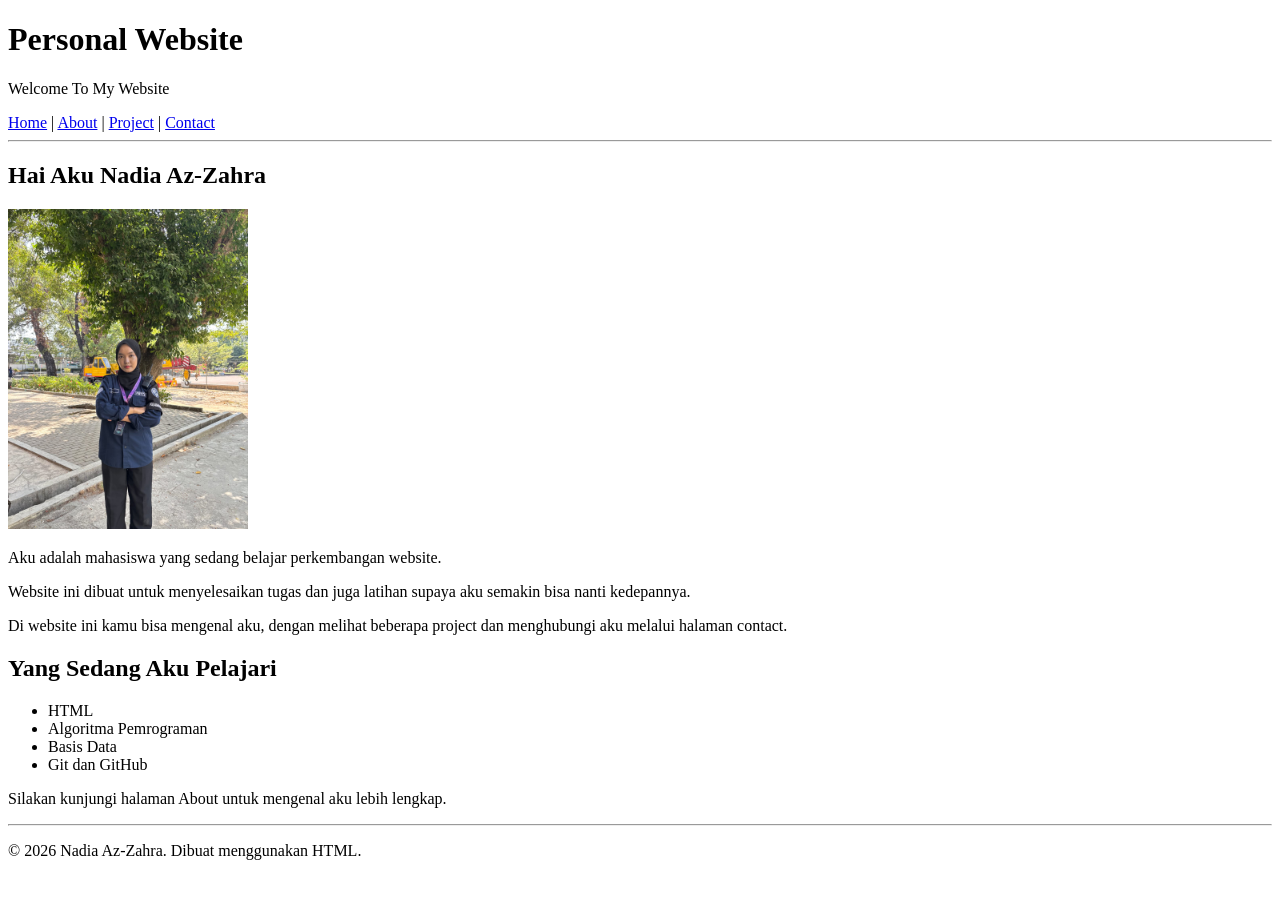
==== index.html @ 9df8625d "commit pertama" ====
<!DOCTYPE html>
<html lang="id">

<head>
    <meta charset="UTF-8">
    <title>Home - Personal Website</title>
</head>

<body>
    <h1>Personal Website</h1>
    <p>Welcome To My Website</p>

    <!-- Navigasi Utama -->
    <nav>
        <a href="home.html">Home</a> |
        <a href="about.html">About</a> |
        <a href="project.html">Project</a> |
        <a href="contact.html">Contact</a>
    </nav>
    <hr>

    <h2>Hai Aku Nadia Az-Zahra</h2>
    <img src="Assets/nadiaz.jpg.jpeg" width="240">

    <p>Aku adalah mahasiswa yang sedang belajar perkembangan website.</p>
    <p>Website ini dibuat untuk menyelesaikan tugas dan juga latihan supaya aku semakin bisa nanti kedepannya.</p>
    <p>Di website ini kamu bisa mengenal aku, dengan melihat beberapa project dan menghubungi aku melalui halaman
        contact.</p>

    <h2>Yang Sedang Aku Pelajari</h2>
    <ul>
        <li>HTML</li>
        <li>Algoritma Pemrograman</li>
        <li>Basis Data</li>
        <li>Git dan GitHub</li>
    </ul>

    <p>Silakan kunjungi halaman About untuk mengenal aku lebih lengkap.</p>
    <hr>
    <p>&copy; 2026 Nadia Az-Zahra. Dibuat menggunakan HTML.</p>
</body>

</html>
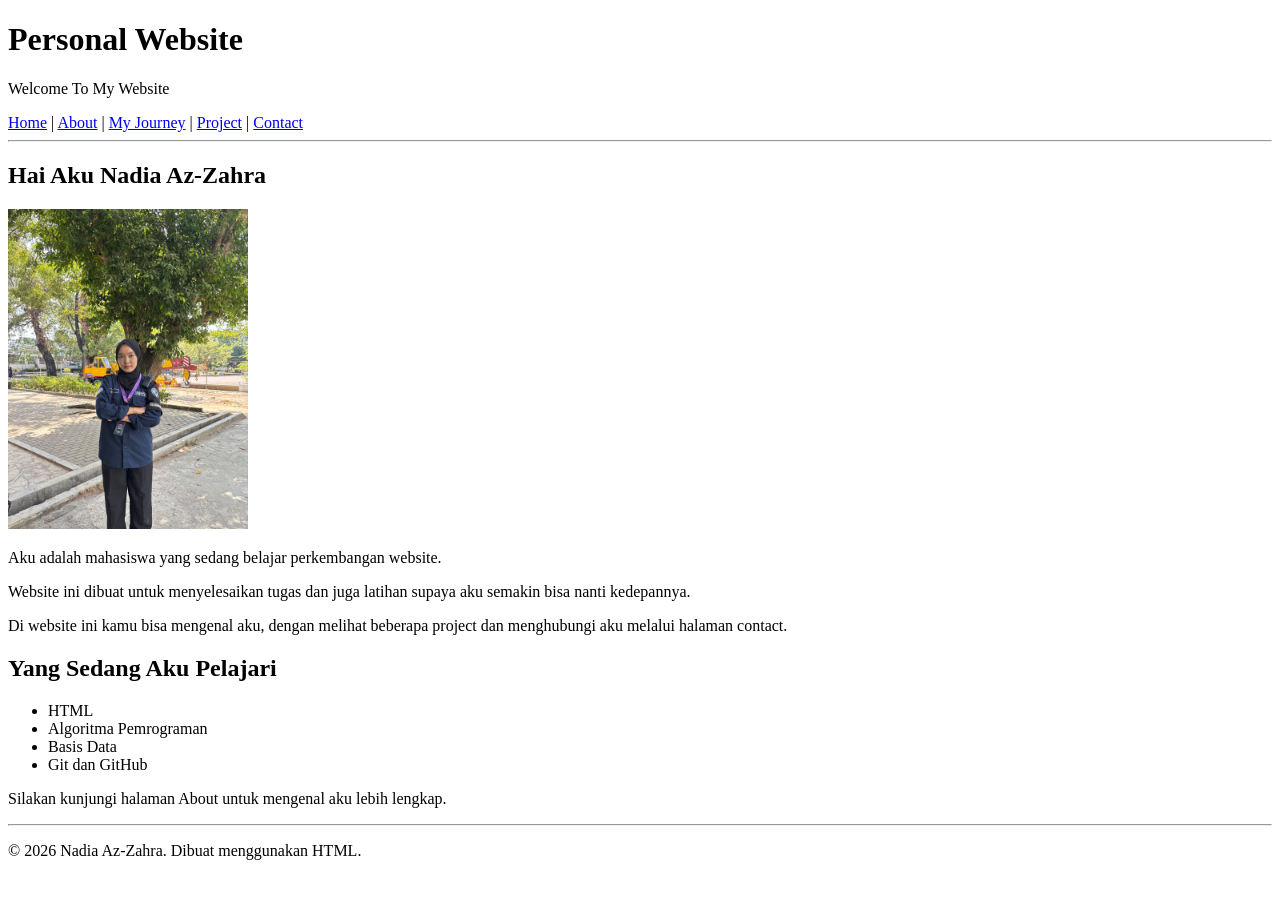
==== commit f131932c: "membuat tab katalog" ====
--- a/index.html
+++ b/index.html
@@ -12,10 +12,11 @@
 
     <!-- Navigasi Utama -->
     <nav>
-        <a href="home.html">Home</a> |
-        <a href="about.html">About</a> |
-        <a href="project.html">Project</a> |
-        <a href="contact.html">Contact</a>
+        <a href="index.html">Home</a> |
+        <a href="About.html">About</a> |
+        <a href="myjurney.html">My Journey</a> |
+        <a href="Project.html">Project</a> |
+        <a href="Contact.html">Contact</a>
     </nav>
     <hr>
 
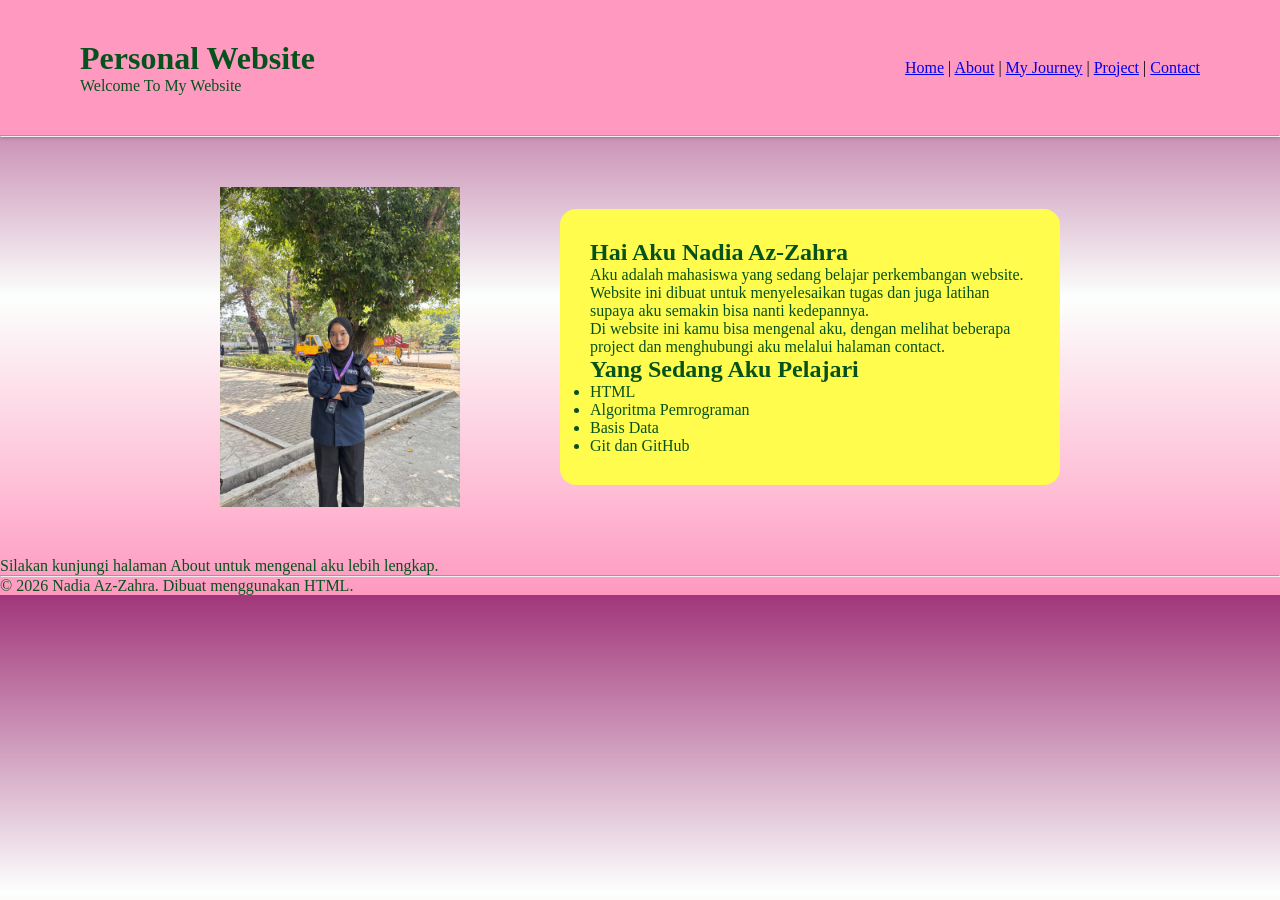
==== commit fa72ad8a: "update website" ====
--- a/index.html
+++ b/index.html
@@ -3,13 +3,16 @@
 
 <head>
     <meta charset="UTF-8">
+    <link rel="stylesheet" href="style.css">
     <title>Home - Personal Website</title>
 </head>
 
 <body>
+  <div class="navbar">
+    <div class="elemen">
     <h1>Personal Website</h1>
     <p>Welcome To My Website</p>
-
+ </div>
     <!-- Navigasi Utama -->
     <nav>
         <a href="index.html">Home</a> |
@@ -18,25 +21,33 @@
         <a href="Project.html">Project</a> |
         <a href="Contact.html">Contact</a>
     </nav>
+    </div>
+
     <hr>
+    <div class="hero-section">
+    <img src="Assets/nadiaz.jpg.jpeg" width="240">
+    <div class="card-box">
+        <h2>Hai Aku Nadia Az-Zahra</h2>
+        <p>Aku adalah mahasiswa yang sedang belajar perkembangan website.</p>
+        <p>Website ini dibuat untuk menyelesaikan tugas dan juga latihan supaya aku semakin bisa nanti kedepannya.</p>
+        <p>Di website ini kamu bisa mengenal aku, dengan melihat beberapa project dan menghubungi aku melalui halaman
+            contact.</p>
+   
+   
 
-    <h2>Hai Aku Nadia Az-Zahra</h2>
-    <img src="Assets/nadiaz.jpg.jpeg" width="240">
+   
+    <h2>Yang Sedang Aku Pelajari</h2>
 
-    <p>Aku adalah mahasiswa yang sedang belajar perkembangan website.</p>
-    <p>Website ini dibuat untuk menyelesaikan tugas dan juga latihan supaya aku semakin bisa nanti kedepannya.</p>
-    <p>Di website ini kamu bisa mengenal aku, dengan melihat beberapa project dan menghubungi aku melalui halaman
-        contact.</p>
-
-    <h2>Yang Sedang Aku Pelajari</h2>
     <ul>
         <li>HTML</li>
         <li>Algoritma Pemrograman</li>
         <li>Basis Data</li>
         <li>Git dan GitHub</li>
     </ul>
-
+    </div>
+ </div>
     <p>Silakan kunjungi halaman About untuk mengenal aku lebih lengkap.</p>
+  
     <hr>
     <p>&copy; 2026 Nadia Az-Zahra. Dibuat menggunakan HTML.</p>
 </body>
--- a/style.css
+++ b/style.css
@@ -0,0 +1,298 @@
+* {
+  margin: 0;
+  padding: 0;
+  box-sizing: border-box; 
+
+}
+
+.navbar{
+background-color: #ff99c0;
+    display: flex;
+    align-items: center;
+    justify-content: space-between;
+    padding: 40px 80px;
+    box-shadow: 0 2px 4px rgba(0, 0, 0, 0.345);
+}
+
+body{
+    background: linear-gradient(to bottom, #a1367a, #fcfffd, #ff99c0);
+}
+
+.hero-section{
+    
+    display: flex;
+    justify-content: center;
+    align-items: center;
+    gap: 100px;
+    padding: 50px 20px;
+}
+
+.card-box{
+    background-color: #fffc4e;
+    padding: 30px;
+    border-radius: 16px;
+    width: 500px;
+    color: #06521d;
+}
+
+
+
+
+p{
+    color: #06521d;
+}
+
+h1, h2, h3{
+    color: #06521d;
+}
+
+.table{
+    color:#06521d
+}
+
+.about-container{
+display: flex;
+flex-direction: column;
+align-items: center;
+padding: 40px 20px;
+gap: 30px;
+}
+
+.about-card{
+    background-color: #fffc4e;
+  width: 90%;
+  width: 800px;
+  padding: 25px 30px;
+  border-radius: 16px;
+  box-shadow: 0 4px 10px rgba(0, 0, 0, 0.1);
+  margin: 0 auto;
+}
+
+
+.about-table {
+  width: 100%;
+  border-collapse: collapse; 
+  margin-top: 10px;         
+}
+
+.about-table th, 
+.about-table td {
+  padding: 10px 12px;       
+  border: 1px solid #ff99c0;
+  text-align: left;
+}
+
+.about-table th {
+  background-color: #ff99c0;
+  color: #06521d;            
+}
+
+.journey-container {
+  display: flex;
+  flex-direction: column;
+  align-items: center;
+  gap: 20px;
+  padding: 30px 10px;
+}
+
+.journey-card {
+  background-color: #fffc4e;
+  width: 90%;
+  width: 600px;
+  padding: 25px;
+  border-radius: 16px;
+  box-shadow: 0 4px 10px rgba(0, 0, 0, 0.15);
+  text-align: center;
+}
+
+.journey-card img {
+  width: 100%;
+  max-width: 220px;
+  border-radius: 10px;
+  margin: 15px 0;
+}
+
+
+.project-container {
+  display: flex;
+  flex-direction: column;   
+  align-items: center;     
+  gap: 25px;                
+  padding: 30px 20px;       
+}
+
+.project-header h2,
+.project-header p {
+  color: #06521d;          
+  text-align: center;
+}
+
+.project-card {
+  background-color: #fffc4e;
+  width: 90%;
+  max-width: 750px;
+  padding: 20px;            
+  border-radius: 14px;     
+  box-shadow: 0 4px 10px rgba(0, 0, 0, 0.2); 
+  display: flex;
+  flex-direction: row;
+  align-items: center;
+  gap: 20px;
+
+  /* Animasi Transisi Halus Saat Hover */
+  transition: transform 0.3s ease, box-shadow 0.3s ease;
+}
+
+.project-card.single-card {
+  flex-direction: column;
+  align-items: flex-start;
+}
+
+.project-images {
+  display: flex;
+  flex-direction: column;  
+  gap: 10px;
+  width: 160px;
+  flex-shrink: 0;
+}
+
+.project-images img {       
+  width: 100%;
+  border-radius: 8px;       
+}
+
+.project-text {
+  flex: 1;
+}
+
+.project-text h3 {
+  margin-bottom: 8px;       
+}
+
+.single-card ul {
+  margin-left: 20px;
+  margin-top: 10px;
+}
+
+.about-table {
+  width: 100%;
+  border-collapse: collapse;
+  margin-top: 10px;
+}
+
+.about-table th, 
+.about-table td {           
+  padding: 10px;          
+  border: 1px solid #ff99c0;
+}
+
+.about-table th {
+  background-color: #ff99c0;
+}
+
+
+.project-card:hover {      
+  transform: translateY(-6px);
+  box-shadow: 0 8px 18px rgba(0, 0, 0, 0.3);
+}
+
+.project-text a:hover {
+  color: #a1367a;
+  text-decoration: underline;
+}
+
+
+.contact-container {
+  display: flex;
+  flex-direction: column;   
+  align-items: center;      
+  gap: 25px;                
+  padding: 30px 20px;
+}
+
+
+.contact-card {
+  background-color: #fffc4e;
+  max-width: 750px;
+  padding: 25px;           
+  border-radius: 14px;      
+  box-shadow: 0 4px 10px rgba(0, 0, 0, 0.2); 
+  transition: transform 0.3s ease;
+}
+
+.contact-card:hover {      
+  transform: translateY(-4px);
+}
+
+.contact-card h2 {
+  margin-bottom: 12px;
+}
+
+
+.form-table {
+  width: 100%;
+  border-collapse: collapse;
+  margin-top: 10px;
+}
+
+.form-table th, 
+.form-table td {
+  padding: 10px;
+  border: 1px solid #ff99c0;
+  color: #06521d;
+  vertical-align: middle;
+}
+
+.form-table th {
+  background-color: #ff99c0;
+}
+
+.form-table input[type="text"],
+.form-table input[type="email"],
+.form-table input[type="tel"],
+.form-table input[type="date"],
+.form-table select,
+.form-table textarea {
+  width: 100%;
+  padding: 8px 10px;       
+  border: 1px solid #06521d;
+  border-radius: 6px;
+  font-family: inherit;
+  font-size: 14px;
+  outline: none;
+}
+
+.form-table textarea {
+  resize: vertical;
+}
+
+
+.btn-container {
+  text-align: center;
+}
+
+.btn-submit, 
+.btn-reset {
+  padding: 8px 20px;        
+  border: none;
+  border-radius: 6px;
+  font-weight: bold;
+  cursor: pointer;
+  margin: 0 5px;
+  transition: background-color 0.2s ease, opacity 0.2s ease;
+}
+
+.btn-submit {
+  background-color: #06521d;
+  color: #ffffff;
+}
+
+.btn-reset {
+  background-color: #a1367a;
+  color: #ffffff;
+}
+
+.btn-submit:hover, 
+.btn-reset:hover {          
+  opacity: 0.85;
+}
